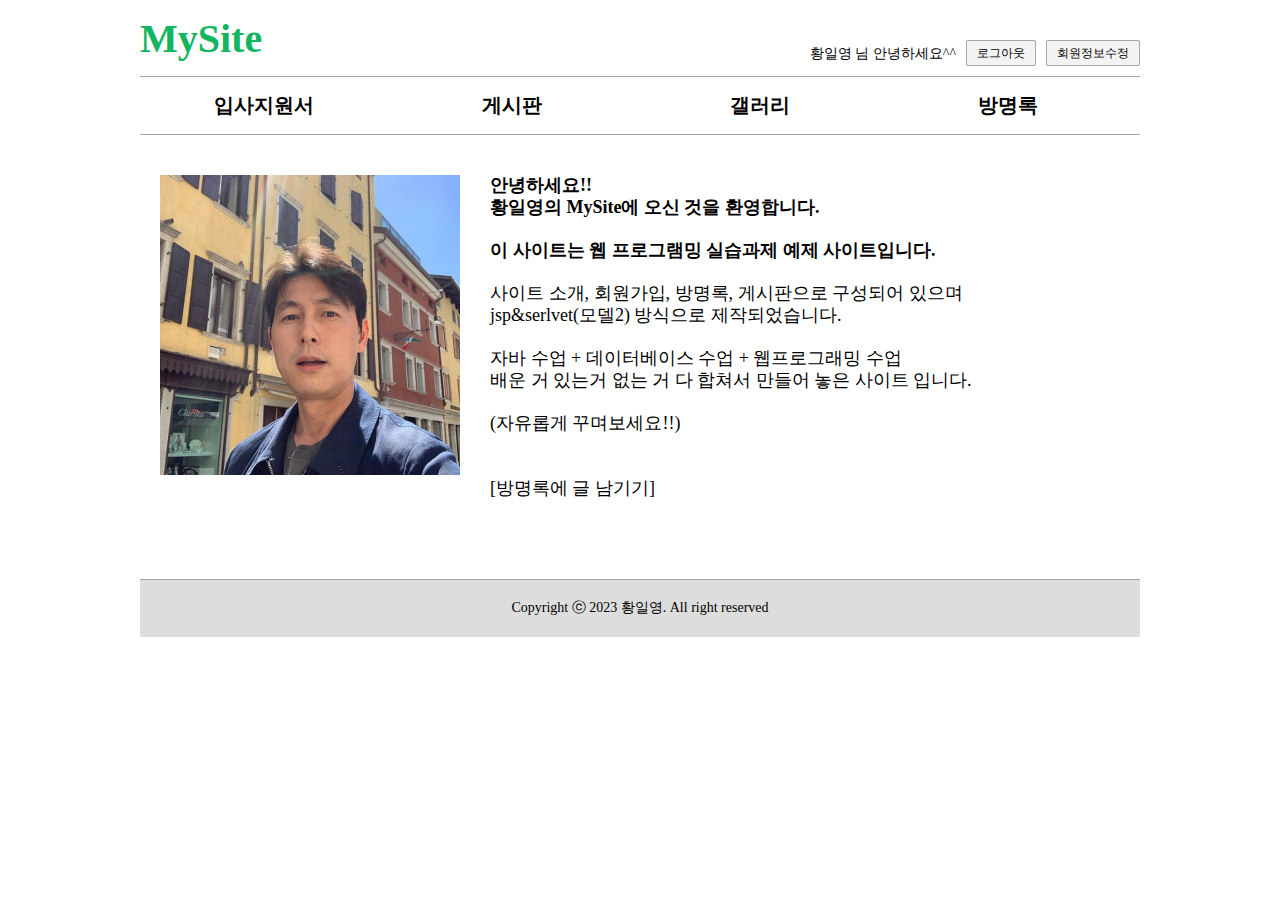
==== views/main/index.html @ bb7ad7c1 "1st" ====
<!DOCTYPE html>
<html lang="ko">
<head>
    <meta charset="UTF-8">
    <title>Mysite</title>

    <link rel="stylesheet" href="../../assets/css/mysite.css">
    <link rel="stylesheet" href="../../assets/css/main.css">

</head>
<body>
    <div id="container">
        <!-- header(로고+링크, 네비게이션) -->
        <header>
            <div id="logo-util-box" class="clearfix">
                <h1><a hef="">MySite</a></h1>
                <!--
                <ul>
                    <li ><a href="" >로그인</a></li>
                    <li ><a href="" >회원가입</a></li>
                </ul>
                -->
			    <ul>
				    <li class="hello">황일영 님 안녕하세요^^</li>
				    <li><a href="" class="btn_s">로그아웃</a></li>
				    <li><a href="" class="btn_s">회원정보수정</a></li>
			    </ul>
            </div>
            <nav>
                <ul class="clearfix">
                    <li><a href="">입사지원서</a></li>
                    <li><a href="">게시판</a></li>
                    <li><a href="">갤러리</a></li>
                    <li><a href="">방명록</a></li>
                </ul>
            </nav>
        </header>
        <!-- //header(로고+버튼, 네비게이션) -->
        
        <div id="content-full">
            <!-- //aside 없음 -->
            <main id="main" class="clearfix">

                <img id="profile-img" src="../../assets/images/profile.jpg">
                
                <div id="greetings">
                    <p>
                        <span class="bold">
                        안녕하세요!!<br>
                        황일영의 MySite에 오신 것을 환영합니다.<br>
                        <br>
                        이 사이트는 웹 프로그램밍 실습과제 예제 사이트입니다.<br>
                        </span>
                        <br>
                        사이트 소개, 회원가입, 방명록, 게시판으로 구성되어 있으며<br>
                        jsp&serlvet(모델2) 방식으로 제작되었습니다.<br>
                        <br>
                        자바 수업 + 데이터베이스 수업 + 웹프로그래밍 수업<br>
                        배운 거 있는거 없는 거 다 합쳐서 만들어 놓은 사이트 입니다.<br>
                        <br>
                        (자유롭게 꾸며보세요!!)<br>
                        <br><br>
                        <a class="" href="">[방명록에 글 남기기]</a>
                    </p>	
                </div>
                <!-- //greetings -->
            </main>
        </div>

        <!-- 푸터 -->
        <footer>
            Copyright ⓒ 2023 황일영. All right reserved
        </footer>
        <!-- //푸터 -->
    </div>

</body>
</html>
---- assets/css/mysite.css ----
@charset "UTF-8";
@import url(./reset.css);
/* clearfix */
.clearfix{zoom:1;}
.clearfix:after {display: block; content: ""; clear: both;}

/* 링크태그 */
a:link      {text-decoration: none; color: #000000; }
a:visited   {text-decoration: none; color: #000000; }
a:active    {text-decoration: none; }
a:hover     {text-decoration: none; }


/* txt 관련 */
.bold {font-weight: bold;}
.text-center {text-align: center; }
.text-right {text-align: right; }
.text-left {text-align: left; }

input[type=text], input[type=password] {
    margin: 0px 0px 0px 0px;
    padding: 5px 10px 5px 10px;
    font-size: 15px;;
    font-family: inherit;
    box-sizing: border-box;
    height: 40px;
}

textarea {
    margin: 0px 0px 0px 0px;
    padding: 10px 10px 10px 10px;
    font-size: 15px;;
    font-family: inherit;
    box-sizing: border-box;
}

/* 버튼 관련 */


/* 제목 관련 */

/* ------------------------------------------------------------- */

/* 문서 초기화 */
body {
    font-family: "맑은 고딕", 돋움, 굴림; 
    font-size:14px; 
    color: #000000; 
    text-align:center; 
    line-height: 1.2;
    overflow-y:scroll;
}

/* 제목 태그 */
/* h1, h2, h3, h4, h5, h6 {font-weight: normal; font-size: inherit; } */


/* 전체 레이아웃(가로크기, 위치, 색 선, 내부패딩)/* content 2단 레이어일때 -----------------------------------------------------------*/
/* 전체묶음 */
#container
/* 해더 */                       {width: 1000px; margin: 0 auto; }   
#container header               {background-color: #ffffff; }
/* 컨텐츠 1단 */
#container #content-full        {padding: 40px 20px 80px 20px; background-color: #ffffff;}
#container #content-full>main   {width: 100%; } 
/* 컨켄츠 2단 */
#container #content             {padding: 40px 0px 40px 0px; background-color: #ffffff;}
#container #content>aside       {float: left; width: 160px; }
#container #content>main        {float: left; width: 820px; padding: 0px 0px 0px 20px; }
/* 푸터 */
#container footer               {padding: 20px 0px 20px 0px; background-color: #dddddd; border-top: 1px solid #a6a6a6; }


/* 해더(로고+유틸, 네비게이션) --------------------------------------------------------------------------------------------------*/
/* 해더 > 상단 */
header #logo-util-box           {padding: 15px 0px 10px 0px; border-bottom: 1px solid #a6a6a6; } 
/* 해더 > 상단 > 로고 */
header #logo-util-box>h1        {float: left; color: #12B560; font-size: 40px; font-weight: bold; }
/* 해더 > 상단 > 유틸 */
header #logo-util-box>ul        {float: right; padding: 25px 0px 0px 0px; }
header #logo-util-box>ul>li     {float: left; padding: 0px 0px 0px 10px; } /* 버튼 왼쪽 간격 */
header #logo-util-box>ul>li>a   {/* 유틸 버튼 */
    display: inline-block;   /* a태그는 인라인 상하패딩이 겹친다->inline-block */
    padding: 5px 10px 5px 10px; /* 클릭영역 넓어짐 */
    background-color: #f3f3f3;
    border: 1px solid #a6a6a6; 
    border-radius: 2px; 
    font-size: 12px; 
}

/* 해더 > 상단 > 유틸(로그인시 인사말) */
header #logo-util-box>ul>li.hello     {padding: 6px 0px 0px 0px; }

/* 해더 > nav(메인 메뉴 gnb) */
header nav      {border-bottom: 1px solid #a6a6a6; } 
header nav>ul>li {
    float: left;
    width: 248px;
    height: 57px;
}
header nav>ul>li>a { /* 가로 150px만큼 클릭가능하게 */
    display: inline-block;  /* a태그는 인라인 가로세로 줄수없어서 인라인블록으로 변경 */
    width: 150px;
    height: 57px;
    line-height: 57px; /* 한줄일때 세로 중앙정렬 */
    font-size: 20px;
    font-weight: bold;
}

/* 푸터(현재까지 없음 푸터도 복잡해지면 생김) --------------------------------------------------------------------------------------------------*/


/* content 1단 레이어일때(세부내용은 각자의css에서) -------------------------------------------------------------------------------------------*/

/* content 2단 레이어일때  -----------------------------------------------------------------------------------------------------------------*/
/* aside > 제목 */
#content aside>h2 {
    width: 100%;
    height: 60px;
    line-height: 60px;
    background-color: #dddddd;
    border: 1px solid #a6a6a6;
    font-size: 20px;
    font-weight: bold;
}

/* aside > 항목 */
#content aside>ul>li>a {  /* 클릭영역넓게하려고 */
    display: inline-block;
    width: 150px;   /* cals(100% - 10px);    box-sizing: border-box; */
    height: 45px;
    line-height: 45px;
    margin: 5px 0px 0px 0px;
    padding: 0px 0px 0px 10px;
    border: 1px solid #a6a6a6;
    font-size: 15px;
    text-align: left;
}

/* main 해더(제목+위치 box)*/
#content main #main-top-box {
    padding: 20px 0px 15px 0px;
    border-bottom: 1px solid #a6a6a6;
}
/* main 해더(제목)*/
#content main #main-top-box h3 {
    float: left;
    font-size: 25px;
    font-weight: bold;
}
/* main 해더(위치)*/
#content main #main-top-box #location {
    float: right;
}

#content main #main-top-box #location ul {
    padding: 10px 0px 0px 0px;
    float: left;
}

#content main #main-top-box #location ul>li {
    float: left;

}

#content main #main-top-box #location ul>li::after {
    content: ">";
    padding: 0px 5px 0px 5px;
}

#content main #main-top-box #location ul>li:last-child::after { /* 마지막에만 예외 */
    content: "";
    padding: 0px 0px 0px 0px;
}

/* 
#content main #main-head-box #location ul>li:not(:last-child)::after {
    content: ">";
    margin: 0px 5px 0px 5px;
}
*/
---- assets/css/main.css ----
@charset "UTF-8";


#main > #profile-img {width: 300px; float: left; }
#main > #greetings {float: left; padding: 0px 30px 0px 30px; font-size: 18px; text-align: left; }
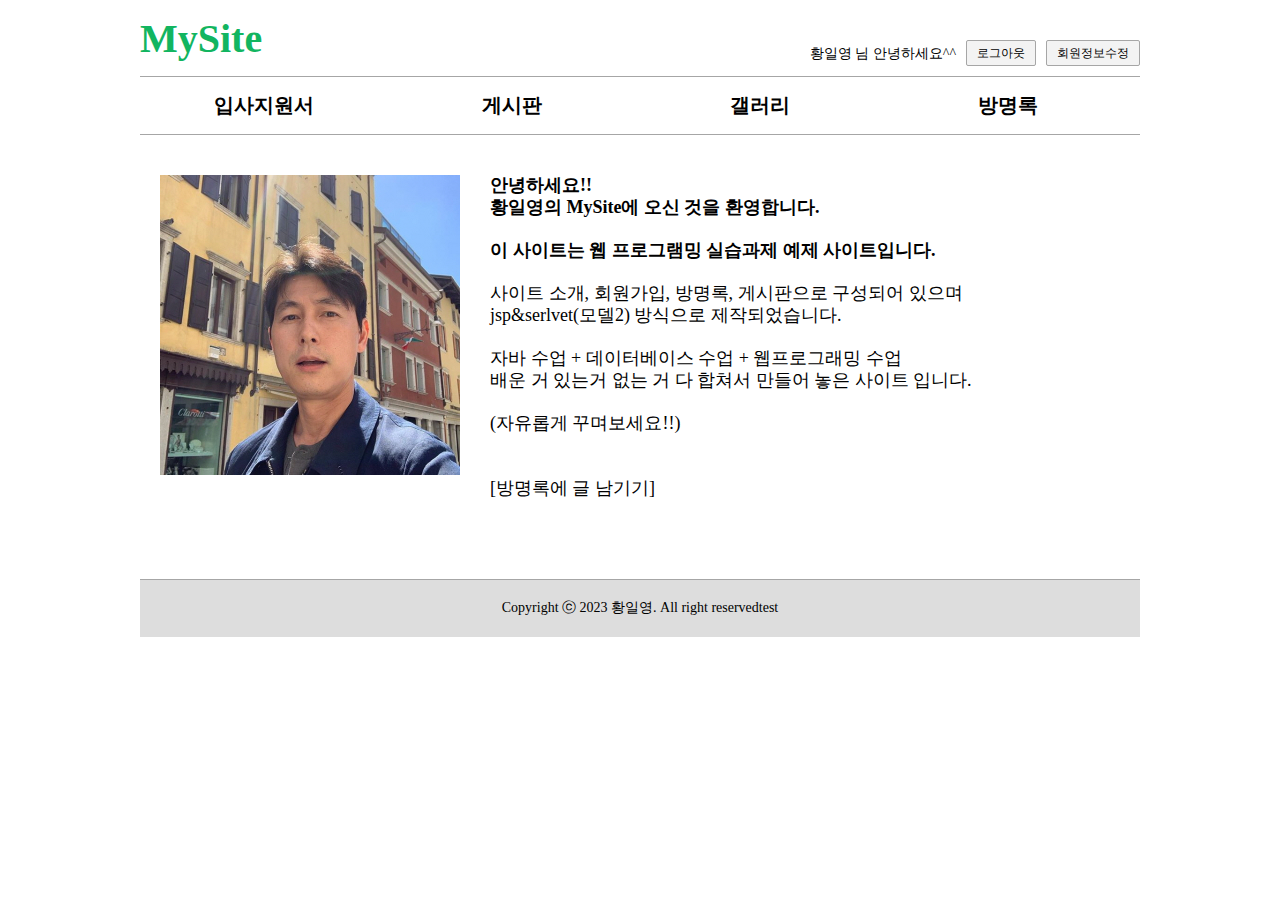
==== commit 09e4d0f2: "test" ====
--- a/views/main/index.html
+++ b/views/main/index.html
@@ -69,7 +69,7 @@
 
         <!-- 푸터 -->
         <footer>
-            Copyright ⓒ 2023 황일영. All right reserved
+            Copyright ⓒ 2023 황일영. All right reservedtest
         </footer>
         <!-- //푸터 -->
     </div>
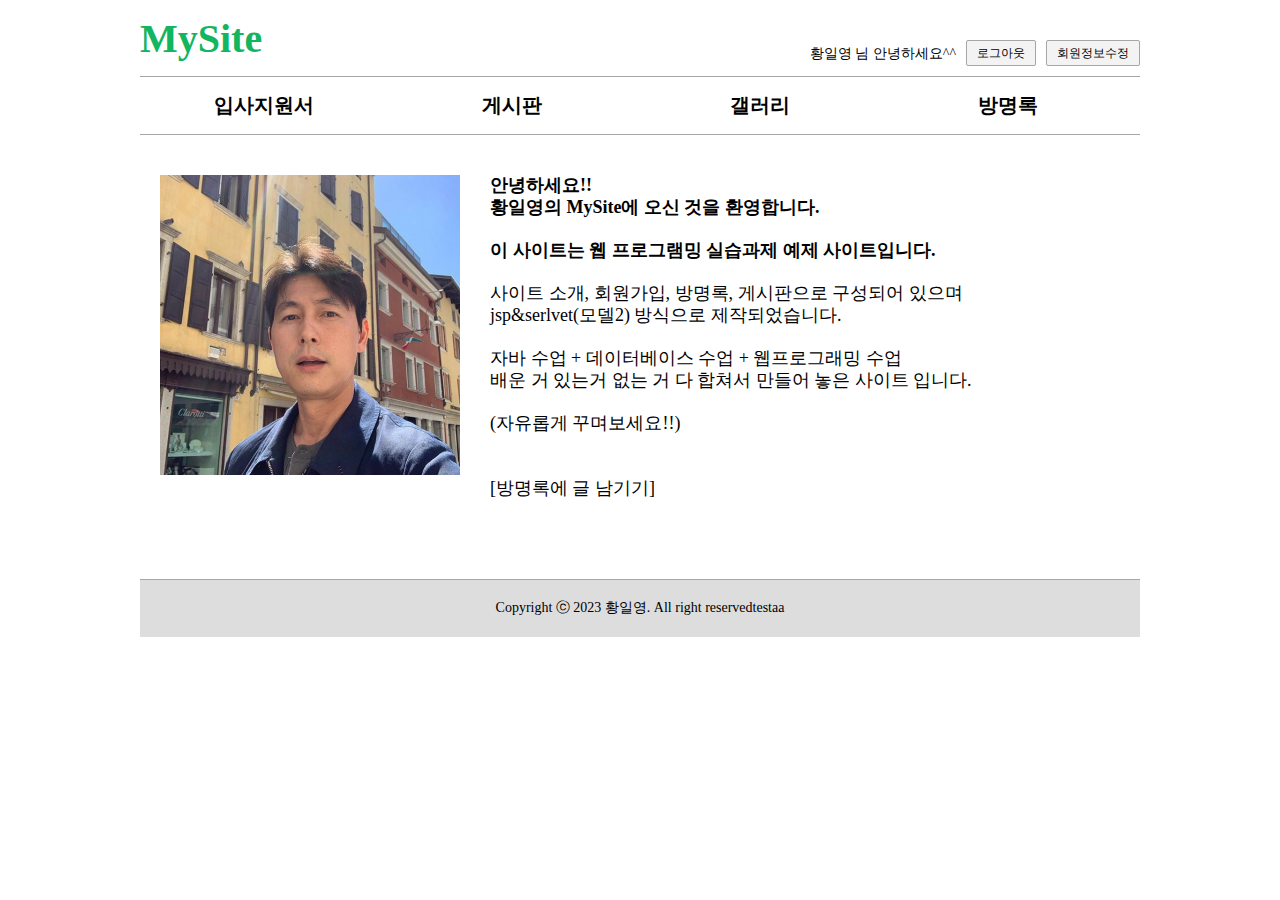
==== commit f3d35134: "aaa" ====
--- a/views/main/index.html
+++ b/views/main/index.html
@@ -69,7 +69,7 @@
 
         <!-- 푸터 -->
         <footer>
-            Copyright ⓒ 2023 황일영. All right reservedtest
+            Copyright ⓒ 2023 황일영. All right reservedtestaa
         </footer>
         <!-- //푸터 -->
     </div>
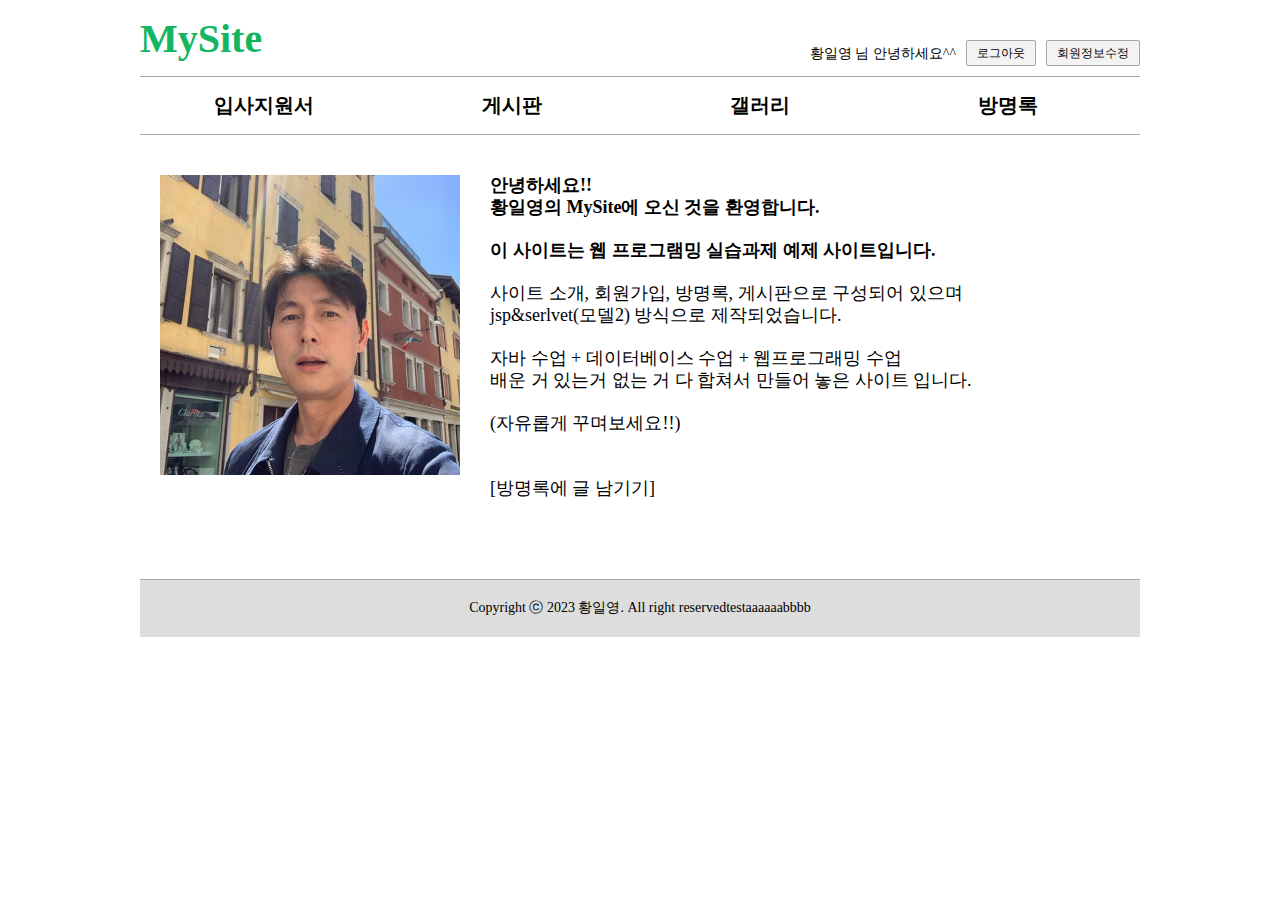
==== commit 5d8acfe3: "bbb" ====
--- a/views/main/index.html
+++ b/views/main/index.html
@@ -69,7 +69,7 @@
 
         <!-- 푸터 -->
         <footer>
-            Copyright ⓒ 2023 황일영. All right reservedtestaa
+            Copyright ⓒ 2023 황일영. All right reservedtestaaaaaabbbb
         </footer>
         <!-- //푸터 -->
     </div>
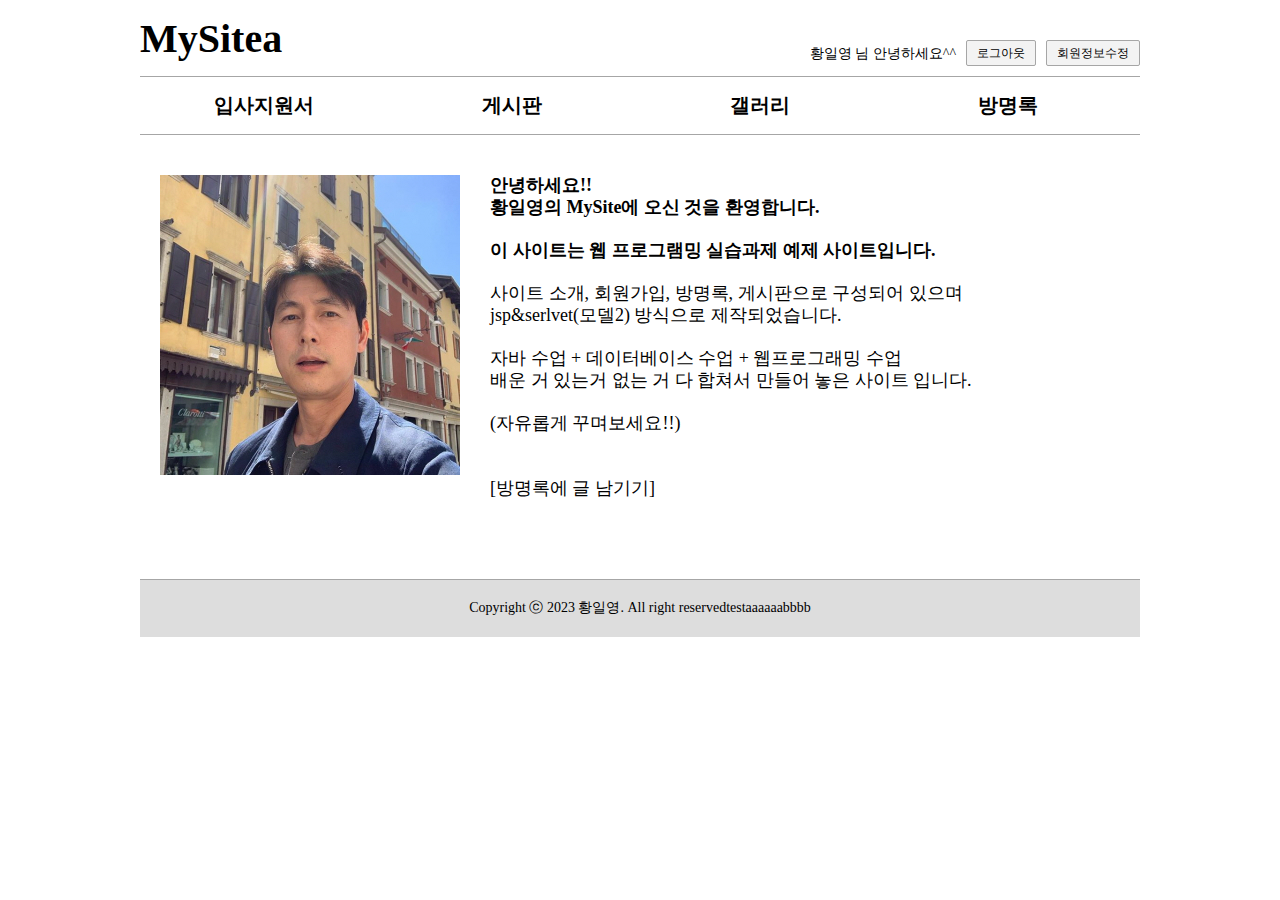
==== commit 1fd62b09: "공부용추가" ====
--- a/views/main/index.html
+++ b/views/main/index.html
@@ -13,7 +13,7 @@
         <!-- header(로고+링크, 네비게이션) -->
         <header>
             <div id="logo-util-box" class="clearfix">
-                <h1><a hef="">MySite</a></h1>
+                <h1><a href="https://www.naver.com/">MySitea</a></h1>
                 <!--
                 <ul>
                     <li ><a href="" >로그인</a></li>
